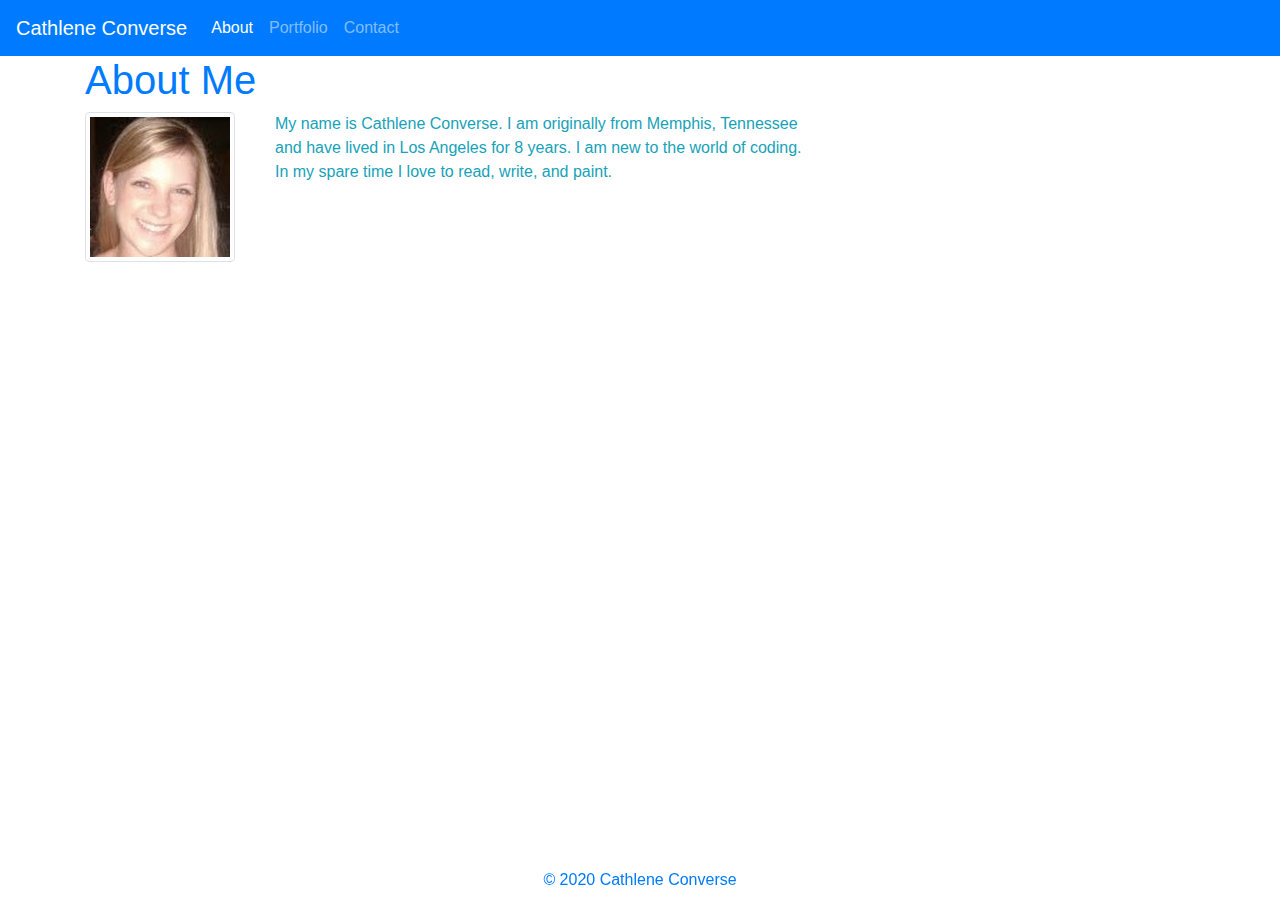
==== index.html @ 2fc4f580 "added favicon" ====
<!DOCTYPE html>
<html lang="en">
<head>
    <meta charset="UTF-8">
    <link rel="icon" type="image/png" href="IMG_0862.JPG">
    <meta name="viewport" content="width=device-width, initial-scale=1.0">
    <link rel="stylesheet" href="https://maxcdn.bootstrapcdn.com/bootstrap/4.0.0/css/bootstrap.min.css" integrity="sha384-Gn5384xqQ1aoWXA+058RXPxPg6fy4IWvTNh0E263XmFcJlSAwiGgFAW/dAiS6JXm" crossorigin="anonymous">
    <title>Cathlene Converse's Portfolio</title>
</head>
<body>
    <header>
    <nav class="navbar navbar-expand-lg navbar navbar-dark bg-primary">
        <a class="navbar-brand" href="#">Cathlene Converse</a>
        <button class="navbar-toggler" type="button" data-toggle="collapse" data-target="#navbarNavAltMarkup" aria-controls="navbarNavAltMarkup" aria-expanded="false" aria-label="Toggle navigation">
          <span class="navbar-toggler-icon"></span>
        </button>
        <div class="collapse navbar-collapse" id="navbarNavAltMarkup">
          <div class="navbar-nav">
            <a class="nav-item nav-link active" href="#">About</a>
            <a class="nav-item nav-link" href="portfolio.html">Portfolio</a>
            <a class="nav-item nav-link" href="contact.html">Contact</a>
          </div>
        </div>
      </nav>
    </header>
    <div class="container">
        <div class="row">
            <div class="col-md-8">
                <div class="page-header text-primary">
                    <h1>About Me</h1>
               </div>
               <div class="row">
                   <div class="col-md-3">
                       <img src="Cathlene Converse.jpg" alt="Cathlene Converse" class="img-thumbnail">
                   </div>
                   <div class="col-md-9 text-info">
                       <p>My name is Cathlene Converse. I am originally from
                          Memphis, Tennessee and have lived in Los Angeles for
                          8 years. I am new to the world of coding.
                          In my spare time I love to read, write, and paint.
                       </p>
                   </div>
               </div>
            </div>
        
    <footer class="fixed-bottom d-flex justify-content-center p-2 text-primary">
         © 2020 Cathlene Converse
    </footer>
    
    <script src="https://code.jquery.com/jquery-3.2.1.slim.min.js" integrity="sha384-KJ3o2DKtIkvYIK3UENzmM7KCkRr/rE9/Qpg6aAZGJwFDMVNA/GpGFF93hXpG5KkN" crossorigin="anonymous"></script>
    <script src="https://cdnjs.cloudflare.com/ajax/libs/popper.js/1.12.9/umd/popper.min.js" integrity="sha384-ApNbgh9B+Y1QKtv3Rn7W3mgPxhU9K/ScQsAP7hUibX39j7fakFPskvXusvfa0b4Q" crossorigin="anonymous"></script>
    <script src="https://maxcdn.bootstrapcdn.com/bootstrap/4.0.0/js/bootstrap.min.js" integrity="sha384-JZR6Spejh4U02d8jOt6vLEHfe/JQGiRRSQQxSfFWpi1MquVdAyjUar5+76PVCmYl" crossorigin="anonymous"></script>   
</body>
</html>
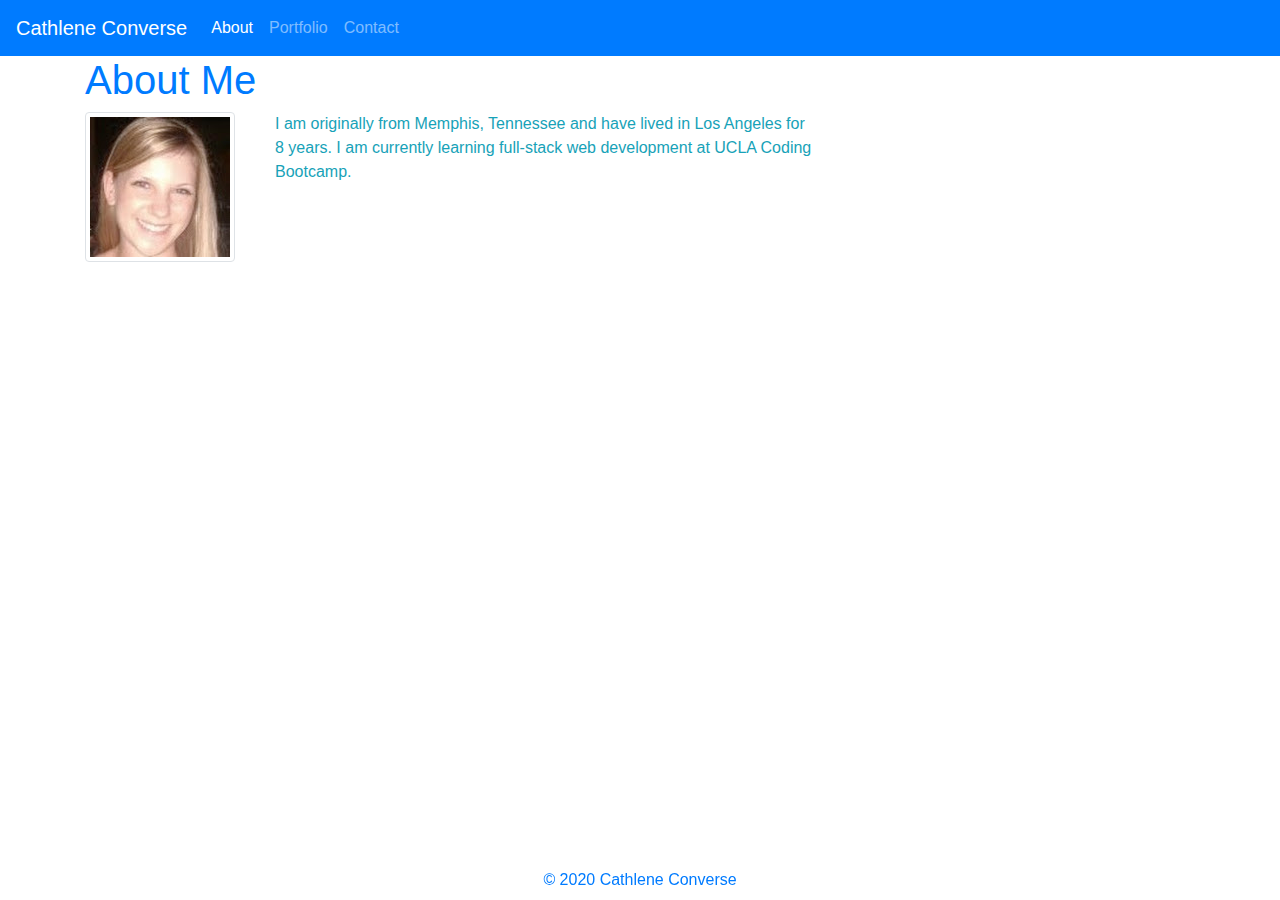
==== commit ca288468: "updated bio" ====
--- a/index.html
+++ b/index.html
@@ -31,18 +31,19 @@
                </div>
                <div class="row">
                    <div class="col-md-3">
-                       <img src="Cathlene Converse.jpg" alt="Cathlene Converse" class="img-thumbnail">
+                       <img src="CathleneConverse.jpg" alt="Cathlene Converse" class="img-thumbnail">
                    </div>
                    <div class="col-md-9 text-info">
-                       <p>My name is Cathlene Converse. I am originally from
-                          Memphis, Tennessee and have lived in Los Angeles for
-                          8 years. I am new to the world of coding.
-                          In my spare time I love to read, write, and paint.
+                       <p>I am originally from Memphis, Tennessee
+                          and have lived in Los Angeles for 8 years.
+                          I am currently learning full-stack web
+                          development at UCLA Coding Bootcamp. 
                        </p>
                    </div>
                </div>
             </div>
-        
+        </div>
+      </div>  
     <footer class="fixed-bottom d-flex justify-content-center p-2 text-primary">
          © 2020 Cathlene Converse
     </footer>
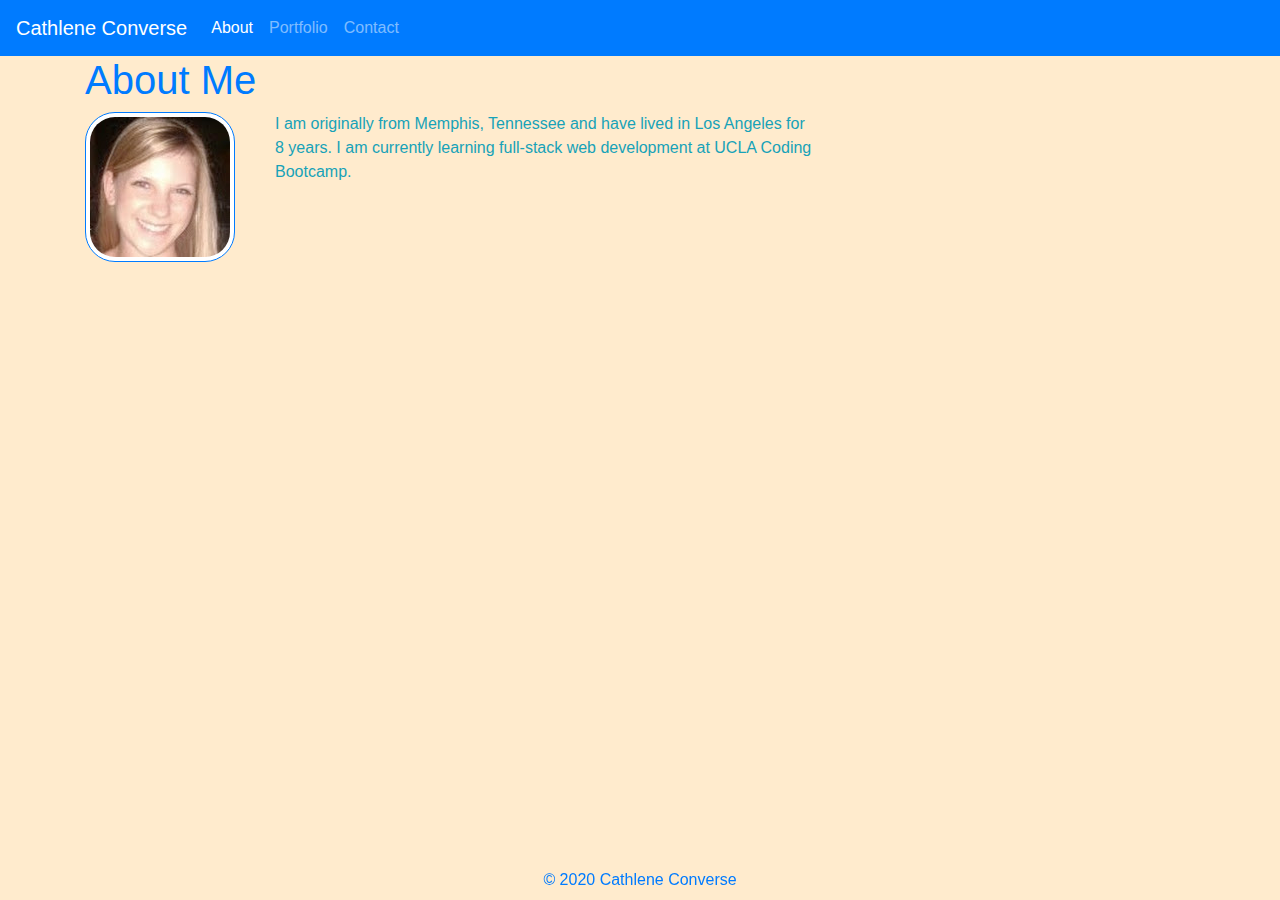
==== commit 1c5761ba: "added background color and a background image" ====
--- a/index.html
+++ b/index.html
@@ -5,9 +5,10 @@
     <link rel="icon" type="image/png" href="IMG_0862.JPG">
     <meta name="viewport" content="width=device-width, initial-scale=1.0">
     <link rel="stylesheet" href="https://maxcdn.bootstrapcdn.com/bootstrap/4.0.0/css/bootstrap.min.css" integrity="sha384-Gn5384xqQ1aoWXA+058RXPxPg6fy4IWvTNh0E263XmFcJlSAwiGgFAW/dAiS6JXm" crossorigin="anonymous">
+    <link rel="stylesheet" href="styles.css">
     <title>Cathlene Converse's Portfolio</title>
 </head>
-<body>
+<body id="about-body">
     <header>
     <nav class="navbar navbar-expand-lg navbar navbar-dark bg-primary">
         <a class="navbar-brand" href="#">Cathlene Converse</a>
@@ -31,7 +32,7 @@
                </div>
                <div class="row">
                    <div class="col-md-3">
-                       <img src="CathleneConverse.jpg" alt="Cathlene Converse" class="img-thumbnail">
+                       <img src="/images/CathleneConverse.jpg" alt="Cathlene Converse" class="img-thumbnail" id="my-photo">
                    </div>
                    <div class="col-md-9 text-info">
                        <p>I am originally from Memphis, Tennessee
--- a/styles.css
+++ b/styles.css
@@ -0,0 +1,24 @@
+img {
+    border-radius: 20%;
+}
+
+#portfolio-body {
+    background-color: blanchedalmond;
+}
+
+#portfolio-image {
+    border-color: #007BFF;
+}
+
+#contact-body {
+    background-image: url('/images/IMG_0862.JPG');
+}
+
+#about-body {
+    background-color: blanchedalmond;
+}
+
+#my-photo {
+    border-radius: 20%;
+    border-color: #007BFF;
+}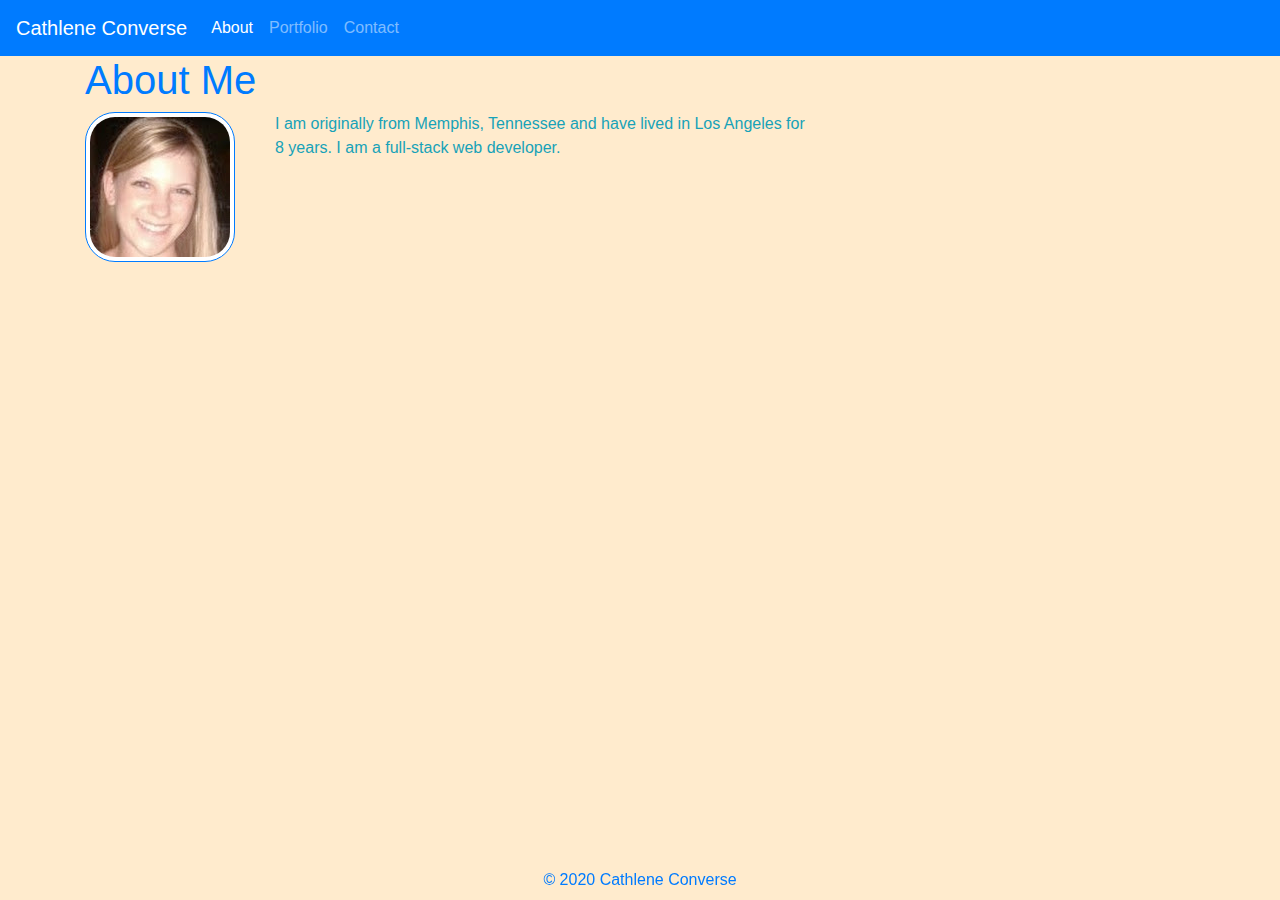
==== commit f7cabc04: "added downloadable resume" ====
--- a/index.html
+++ b/index.html
@@ -37,8 +37,8 @@
                    <div class="col-md-9 text-info">
                        <p>I am originally from Memphis, Tennessee
                           and have lived in Los Angeles for 8 years.
-                          I am currently learning full-stack web
-                          development at UCLA Coding Bootcamp. 
+                          I am a full-stack web
+                          developer. 
                        </p>
                    </div>
                </div>
--- a/styles.css
+++ b/styles.css
@@ -11,7 +11,8 @@
 }
 
 #contact-body {
-    background-image: url('/images/IMG_0862.JPG');
+    background-color: blanchedalmond;
+    /* background-image: url('/images/IMG_0862.JPG'); */
 }
 
 #about-body {
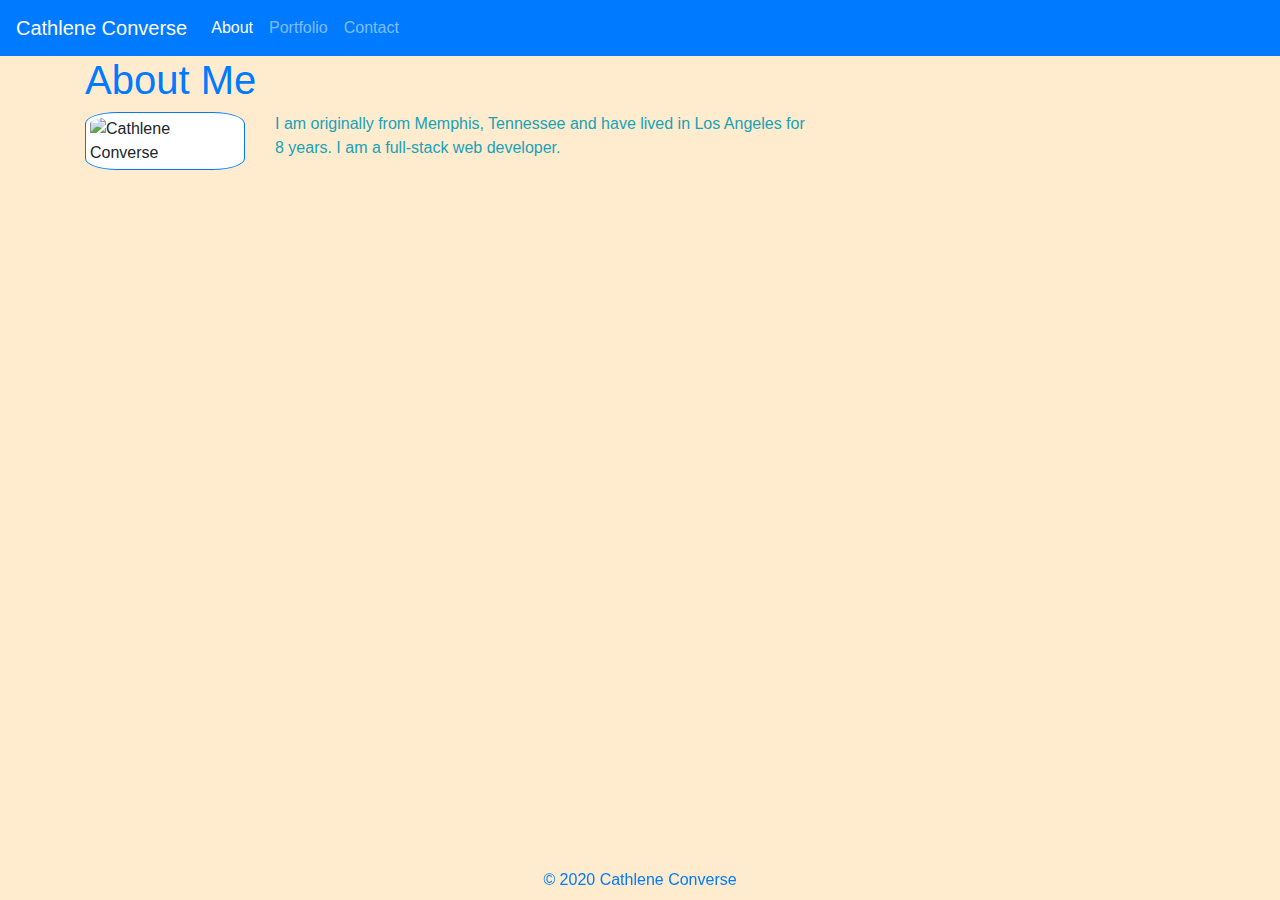
==== commit 5c582843: "inserted new link for my photo" ====
--- a/index.html
+++ b/index.html
@@ -32,7 +32,7 @@
                </div>
                <div class="row">
                    <div class="col-md-3">
-                       <img src="/images/CathleneConverse.jpg" alt="Cathlene Converse" class="img-thumbnail" id="my-photo">
+                       <img src="https://github.com/cgconverse/My-Portfolio/blob/main/images/CathleneConverse.jpg?raw=true" alt="Cathlene Converse" class="img-thumbnail" id="my-photo">
                    </div>
                    <div class="col-md-9 text-info">
                        <p>I am originally from Memphis, Tennessee
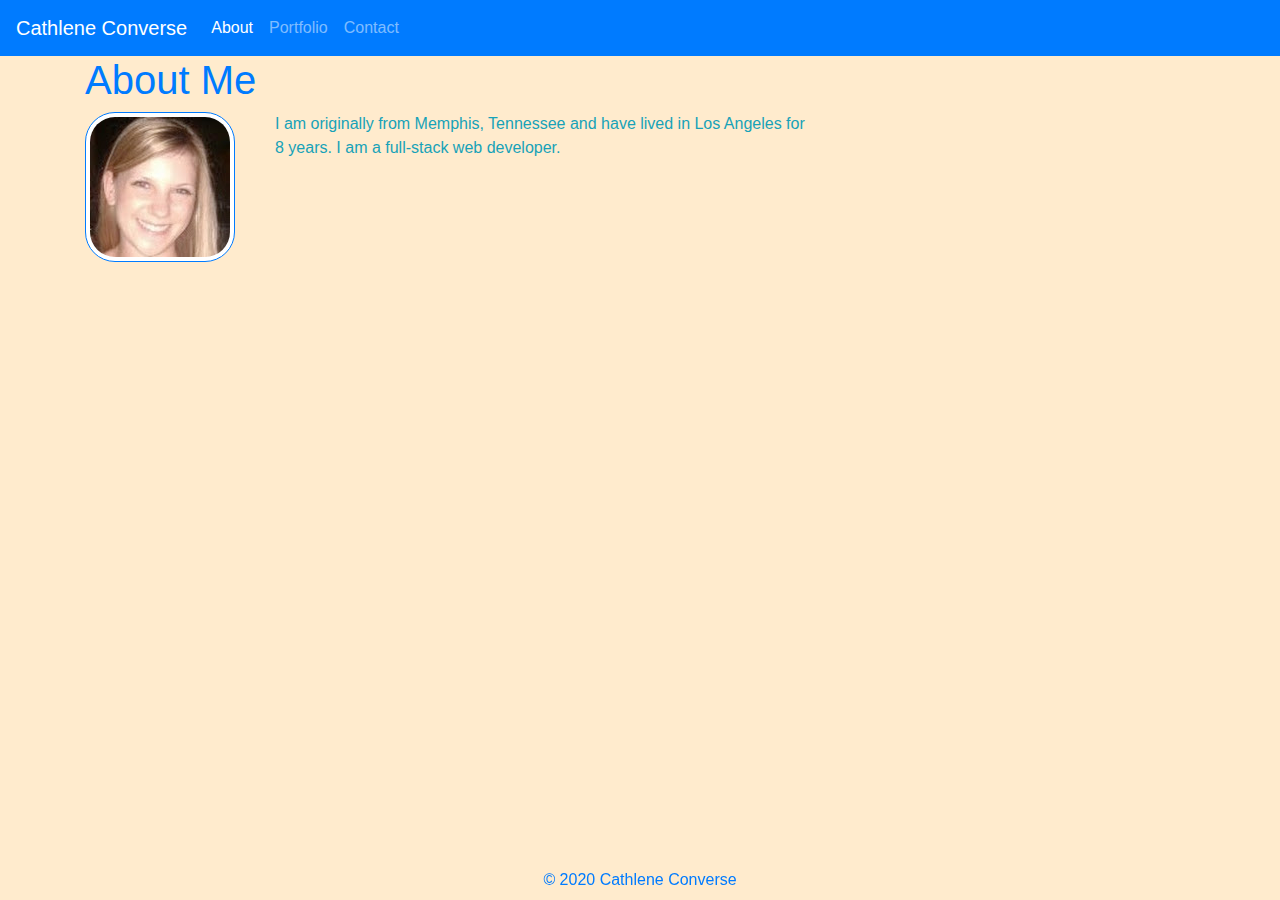
==== commit 8db9f370: "changed my photo link" ====
--- a/index.html
+++ b/index.html
@@ -32,7 +32,7 @@
                </div>
                <div class="row">
                    <div class="col-md-3">
-                       <img src="https://github.com/cgconverse/My-Portfolio/blob/main/images/CathleneConverse.jpg?raw=true" alt="Cathlene Converse" class="img-thumbnail" id="my-photo">
+                       <img src="/images/CathleneConverse.jpg" alt="Cathlene Converse" class="img-thumbnail" id="my-photo">
                    </div>
                    <div class="col-md-9 text-info">
                        <p>I am originally from Memphis, Tennessee
